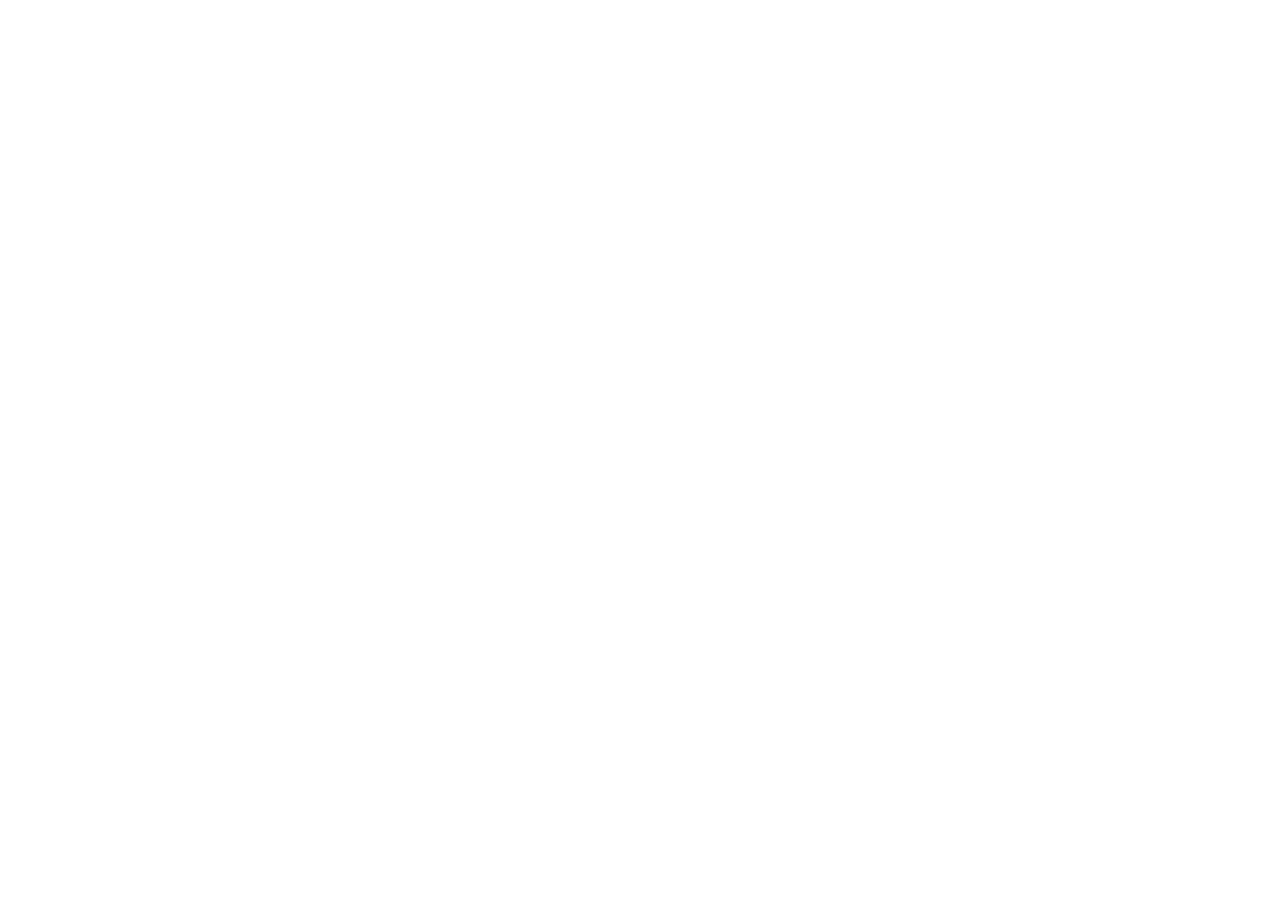
==== docs/index.html @ 5b87b800 "Second commit change the name to docs" ====
<!doctype html><html lang="en"><head><meta charset="utf-8"/><link rel="icon" href="/favicon.ico"/><link rel="stylesheet" href="https://cdnjs.cloudflare.com/ajax/libs/animate.css/4.1.1/animate.min.css"/><meta name="viewport" content="width=device-width,initial-scale=1"/><meta name="theme-color" content="#000000"/><meta name="description" content="Web site created using create-react-app"/><link rel="apple-touch-icon" href="/logo192.png"/><link rel="manifest" href="/manifest.json"/><title>GIF Exp App</title><link href="/static/css/main.9677d5c3.chunk.css" rel="stylesheet"></head><body><noscript>You need to enable JavaScript to run this app.</noscript><div id="root"></div><script>!function(e){function r(r){for(var n,p,f=r[0],i=r[1],l=r[2],c=0,s=[];c<f.length;c++)p=f[c],Object.prototype.hasOwnProperty.call(o,p)&&o[p]&&s.push(o[p][0]),o[p]=0;for(n in i)Object.prototype.hasOwnProperty.call(i,n)&&(e[n]=i[n]);for(a&&a(r);s.length;)s.shift()();return u.push.apply(u,l||[]),t()}function t(){for(var e,r=0;r<u.length;r++){for(var t=u[r],n=!0,f=1;f<t.length;f++){var i=t[f];0!==o[i]&&(n=!1)}n&&(u.splice(r--,1),e=p(p.s=t[0]))}return e}var n={},o={1:0},u=[];function p(r){if(n[r])return n[r].exports;var t=n[r]={i:r,l:!1,exports:{}};return e[r].call(t.exports,t,t.exports,p),t.l=!0,t.exports}p.m=e,p.c=n,p.d=function(e,r,t){p.o(e,r)||Object.defineProperty(e,r,{enumerable:!0,get:t})},p.r=function(e){"undefined"!=typeof Symbol&&Symbol.toStringTag&&Object.defineProperty(e,Symbol.toStringTag,{value:"Module"}),Object.defineProperty(e,"__esModule",{value:!0})},p.t=function(e,r){if(1&r&&(e=p(e)),8&r)return e;if(4&r&&"object"==typeof e&&e&&e.__esModule)return e;var t=Object.create(null);if(p.r(t),Object.defineProperty(t,"default",{enumerable:!0,value:e}),2&r&&"string"!=typeof e)for(var n in e)p.d(t,n,function(r){return e[r]}.bind(null,n));return t},p.n=function(e){var r=e&&e.__esModule?function(){return e.default}:function(){return e};return p.d(r,"a",r),r},p.o=function(e,r){return Object.prototype.hasOwnProperty.call(e,r)},p.p="/";var f=this["webpackJsonpgif-expert-app"]=this["webpackJsonpgif-expert-app"]||[],i=f.push.bind(f);f.push=r,f=f.slice();for(var l=0;l<f.length;l++)r(f[l]);var a=i;t()}([])</script><script src="/static/js/2.0cf3b35b.chunk.js"></script><script src="/static/js/main.10c5cf09.chunk.js"></script></body></html>
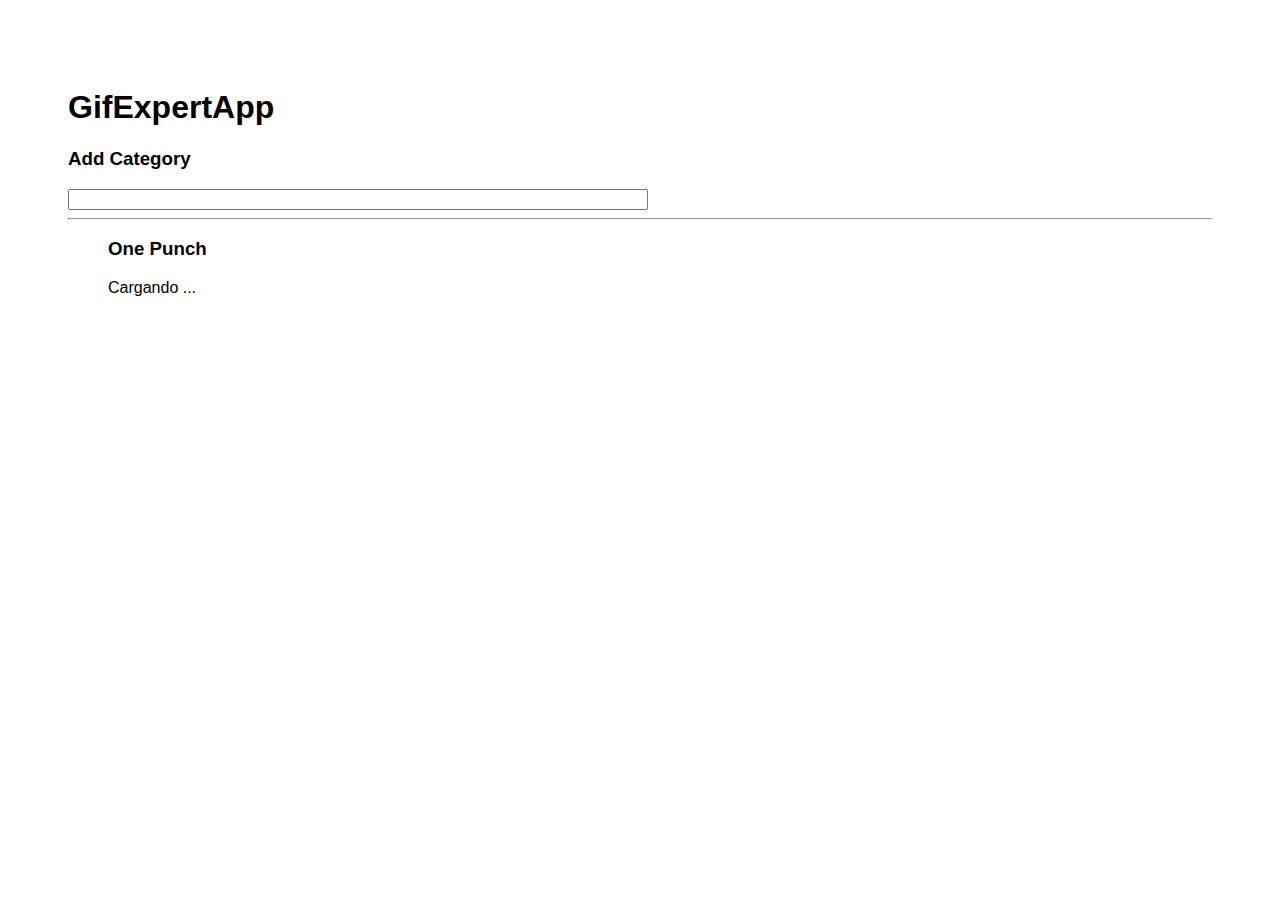
==== commit 21c14932: "index actualizado" ====
--- a/docs/index.html
+++ b/docs/index.html
@@ -1 +1,24 @@
-<!doctype html><html lang="en"><head><meta charset="utf-8"/><link rel="icon" href="/favicon.ico"/><link rel="stylesheet" href="https://cdnjs.cloudflare.com/ajax/libs/animate.css/4.1.1/animate.min.css"/><meta name="viewport" content="width=device-width,initial-scale=1"/><meta name="theme-color" content="#000000"/><meta name="description" content="Web site created using create-react-app"/><link rel="apple-touch-icon" href="/logo192.png"/><link rel="manifest" href="/manifest.json"/><title>GIF Exp App</title><link href="/static/css/main.9677d5c3.chunk.css" rel="stylesheet"></head><body><noscript>You need to enable JavaScript to run this app.</noscript><div id="root"></div><script>!function(e){function r(r){for(var n,p,f=r[0],i=r[1],l=r[2],c=0,s=[];c<f.length;c++)p=f[c],Object.prototype.hasOwnProperty.call(o,p)&&o[p]&&s.push(o[p][0]),o[p]=0;for(n in i)Object.prototype.hasOwnProperty.call(i,n)&&(e[n]=i[n]);for(a&&a(r);s.length;)s.shift()();return u.push.apply(u,l||[]),t()}function t(){for(var e,r=0;r<u.length;r++){for(var t=u[r],n=!0,f=1;f<t.length;f++){var i=t[f];0!==o[i]&&(n=!1)}n&&(u.splice(r--,1),e=p(p.s=t[0]))}return e}var n={},o={1:0},u=[];function p(r){if(n[r])return n[r].exports;var t=n[r]={i:r,l:!1,exports:{}};return e[r].call(t.exports,t,t.exports,p),t.l=!0,t.exports}p.m=e,p.c=n,p.d=function(e,r,t){p.o(e,r)||Object.defineProperty(e,r,{enumerable:!0,get:t})},p.r=function(e){"undefined"!=typeof Symbol&&Symbol.toStringTag&&Object.defineProperty(e,Symbol.toStringTag,{value:"Module"}),Object.defineProperty(e,"__esModule",{value:!0})},p.t=function(e,r){if(1&r&&(e=p(e)),8&r)return e;if(4&r&&"object"==typeof e&&e&&e.__esModule)return e;var t=Object.create(null);if(p.r(t),Object.defineProperty(t,"default",{enumerable:!0,value:e}),2&r&&"string"!=typeof e)for(var n in e)p.d(t,n,function(r){return e[r]}.bind(null,n));return t},p.n=function(e){var r=e&&e.__esModule?function(){return e.default}:function(){return e};return p.d(r,"a",r),r},p.o=function(e,r){return Object.prototype.hasOwnProperty.call(e,r)},p.p="/";var f=this["webpackJsonpgif-expert-app"]=this["webpackJsonpgif-expert-app"]||[],i=f.push.bind(f);f.push=r,f=f.slice();for(var l=0;l<f.length;l++)r(f[l]);var a=i;t()}([])</script><script src="/static/js/2.0cf3b35b.chunk.js"></script><script src="/static/js/main.10c5cf09.chunk.js"></script></body></html>+<!doctype html>
+<html lang="en">
+
+<head>
+    <meta charset="utf-8" />
+    <link rel="icon" href="./favicon.ico" />
+    <link rel="stylesheet" href="https://cdnjs.cloudflare.com/ajax/libs/animate.css/4.1.1/animate.min.css" />
+    <meta name="viewport" content="width=device-width,initial-scale=1" />
+    <meta name="theme-color" content="#000000" />
+    <meta name="description" content="Web site created using create-react-app" />
+    <link rel="apple-touch-icon" href="./logo192.png" />
+    <link rel="manifest" href="./manifest.json" />
+    <title>GIF Exp App</title>
+    <link href="./static/css/main.9677d5c3.chunk.css" rel="stylesheet">
+</head>
+
+<body><noscript>You need to enable JavaScript to run this app.</noscript>
+    <div id="root"></div>
+    <script>!function (e) { function r(r) { for (var n, p, f = r[0], i = r[1], l = r[2], c = 0, s = []; c < f.length; c++)p = f[c], Object.prototype.hasOwnProperty.call(o, p) && o[p] && s.push(o[p][0]), o[p] = 0; for (n in i) Object.prototype.hasOwnProperty.call(i, n) && (e[n] = i[n]); for (a && a(r); s.length;)s.shift()(); return u.push.apply(u, l || []), t() } function t() { for (var e, r = 0; r < u.length; r++) { for (var t = u[r], n = !0, f = 1; f < t.length; f++) { var i = t[f]; 0 !== o[i] && (n = !1) } n && (u.splice(r--, 1), e = p(p.s = t[0])) } return e } var n = {}, o = { 1: 0 }, u = []; function p(r) { if (n[r]) return n[r].exports; var t = n[r] = { i: r, l: !1, exports: {} }; return e[r].call(t.exports, t, t.exports, p), t.l = !0, t.exports } p.m = e, p.c = n, p.d = function (e, r, t) { p.o(e, r) || Object.defineProperty(e, r, { enumerable: !0, get: t }) }, p.r = function (e) { "undefined" != typeof Symbol && Symbol.toStringTag && Object.defineProperty(e, Symbol.toStringTag, { value: "Module" }), Object.defineProperty(e, "__esModule", { value: !0 }) }, p.t = function (e, r) { if (1 & r && (e = p(e)), 8 & r) return e; if (4 & r && "object" == typeof e && e && e.__esModule) return e; var t = Object.create(null); if (p.r(t), Object.defineProperty(t, "default", { enumerable: !0, value: e }), 2 & r && "string" != typeof e) for (var n in e) p.d(t, n, function (r) { return e[r] }.bind(null, n)); return t }, p.n = function (e) { var r = e && e.__esModule ? function () { return e.default } : function () { return e }; return p.d(r, "a", r), r }, p.o = function (e, r) { return Object.prototype.hasOwnProperty.call(e, r) }, p.p = "/"; var f = this["webpackJsonpgif-expert-app"] = this["webpackJsonpgif-expert-app"] || [], i = f.push.bind(f); f.push = r, f = f.slice(); for (var l = 0; l < f.length; l++)r(f[l]); var a = i; t() }([])</script>
+    <script src="./static/js/2.0cf3b35b.chunk.js"></script>
+    <script src="./static/js/main.10c5cf09.chunk.js"></script>
+</body>
+
+</html>--- a/docs/static/css/main.9677d5c3.chunk.css
+++ b/docs/static/css/main.9677d5c3.chunk.css
@@ -0,0 +1,2 @@
+*{font-family:Helvetica,Arial,sans-serif}body{padding:60px}input{color:grey;font-size:1.2 rem;width:50%}.card-grid{display:flex;flex-direction:row;flex-wrap:wrap}.card{align-content:center;border:1px solid grey;border-radius:6px;margin-bottom:10px;margin-right:10px;overflow:hidden}.card p{padding:5px;text-align:center}.card img{max-height:170px}
+/*# sourceMappingURL=main.9677d5c3.chunk.css.map */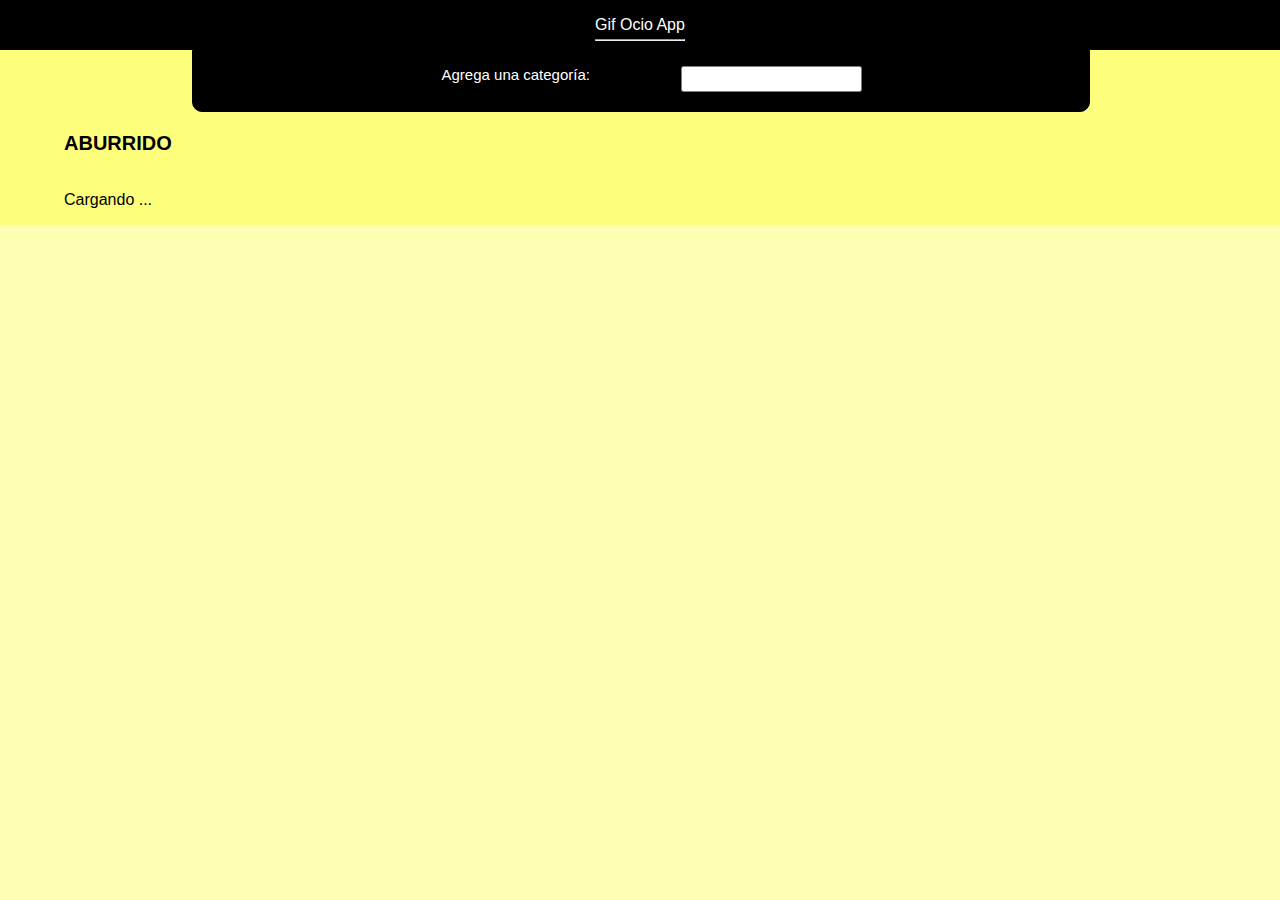
==== commit 20561c7a: "nuevo build" ====
--- a/docs/index.html
+++ b/docs/index.html
@@ -11,14 +11,14 @@
     <link rel="apple-touch-icon" href="./logo192.png" />
     <link rel="manifest" href="./manifest.json" />
     <title>GIF Exp App</title>
-    <link href="./static/css/main.9677d5c3.chunk.css" rel="stylesheet">
+    <link href="./static/css/main.7413b92b.chunk.css" rel="stylesheet">
 </head>
 
 <body><noscript>You need to enable JavaScript to run this app.</noscript>
     <div id="root"></div>
     <script>!function (e) { function r(r) { for (var n, p, f = r[0], i = r[1], l = r[2], c = 0, s = []; c < f.length; c++)p = f[c], Object.prototype.hasOwnProperty.call(o, p) && o[p] && s.push(o[p][0]), o[p] = 0; for (n in i) Object.prototype.hasOwnProperty.call(i, n) && (e[n] = i[n]); for (a && a(r); s.length;)s.shift()(); return u.push.apply(u, l || []), t() } function t() { for (var e, r = 0; r < u.length; r++) { for (var t = u[r], n = !0, f = 1; f < t.length; f++) { var i = t[f]; 0 !== o[i] && (n = !1) } n && (u.splice(r--, 1), e = p(p.s = t[0])) } return e } var n = {}, o = { 1: 0 }, u = []; function p(r) { if (n[r]) return n[r].exports; var t = n[r] = { i: r, l: !1, exports: {} }; return e[r].call(t.exports, t, t.exports, p), t.l = !0, t.exports } p.m = e, p.c = n, p.d = function (e, r, t) { p.o(e, r) || Object.defineProperty(e, r, { enumerable: !0, get: t }) }, p.r = function (e) { "undefined" != typeof Symbol && Symbol.toStringTag && Object.defineProperty(e, Symbol.toStringTag, { value: "Module" }), Object.defineProperty(e, "__esModule", { value: !0 }) }, p.t = function (e, r) { if (1 & r && (e = p(e)), 8 & r) return e; if (4 & r && "object" == typeof e && e && e.__esModule) return e; var t = Object.create(null); if (p.r(t), Object.defineProperty(t, "default", { enumerable: !0, value: e }), 2 & r && "string" != typeof e) for (var n in e) p.d(t, n, function (r) { return e[r] }.bind(null, n)); return t }, p.n = function (e) { var r = e && e.__esModule ? function () { return e.default } : function () { return e }; return p.d(r, "a", r), r }, p.o = function (e, r) { return Object.prototype.hasOwnProperty.call(e, r) }, p.p = "/"; var f = this["webpackJsonpgif-expert-app"] = this["webpackJsonpgif-expert-app"] || [], i = f.push.bind(f); f.push = r, f = f.slice(); for (var l = 0; l < f.length; l++)r(f[l]); var a = i; t() }([])</script>
     <script src="./static/js/2.0cf3b35b.chunk.js"></script>
-    <script src="./static/js/main.10c5cf09.chunk.js"></script>
+    <script src="./static/js/main.e3be1f17.chunk.js"></script>
 </body>
 
 </html>--- a/docs/static/css/main.7413b92b.chunk.css
+++ b/docs/static/css/main.7413b92b.chunk.css
@@ -0,0 +1,2 @@
+*{font-family:Helvetica,Arial,sans-serif}body,html{padding:0;margin:0;background-color:rgba(251,255,0,.3)}.card-grid{display:flex;flex-direction:row;flex-wrap:wrap;flex-grow:3}.card{display:flex;flex-direction:column;align-content:center;border:1px solid grey;border-radius:6px;margin-bottom:10px;margin-right:10px;overflow:hidden;width:32%}.card img{height:80%}.card p{padding:5px;height:20%;text-align:center}.card img{max-height:170px}.add_category_content{display:flex;flex-direction:row;flex-wrap:wrap;border:1px solid #000;width:70%;margin:0 15%;justify-content:center;background-color:#000;color:#fff;border-radius:0 0 10px 10px;height:60px}.add_category_content .category_message{font-size:15px;width:25%}.add_category_content .input_class{border:1px solid #fff;margin:10px 10px 7px 6px;color:grey;font-size:1.2 rem;width:100%;border-radius:2.5px;border:1px solid grey;height:20px;padding:2px;margin:15px 5px 5px 15px}.welcome-component{height:50px;display:flex;flex-wrap:wrap;flex-direction:row;width:100%;background-color:#000;justify-content:center}.welcome-component .first-content{align-self:center;color:#fff;margin-top:15px}.first-content p{margin:0}.first-content hr{color:#fff;background-color:#fff;margin-top:5px;height:.1px}.category-content{display:flex;flex-direction:column;width:90%;justify-self:center;margin:0 5%}.category-content .category-title{font-size:20px;font-weight:900}
+/*# sourceMappingURL=main.7413b92b.chunk.css.map */